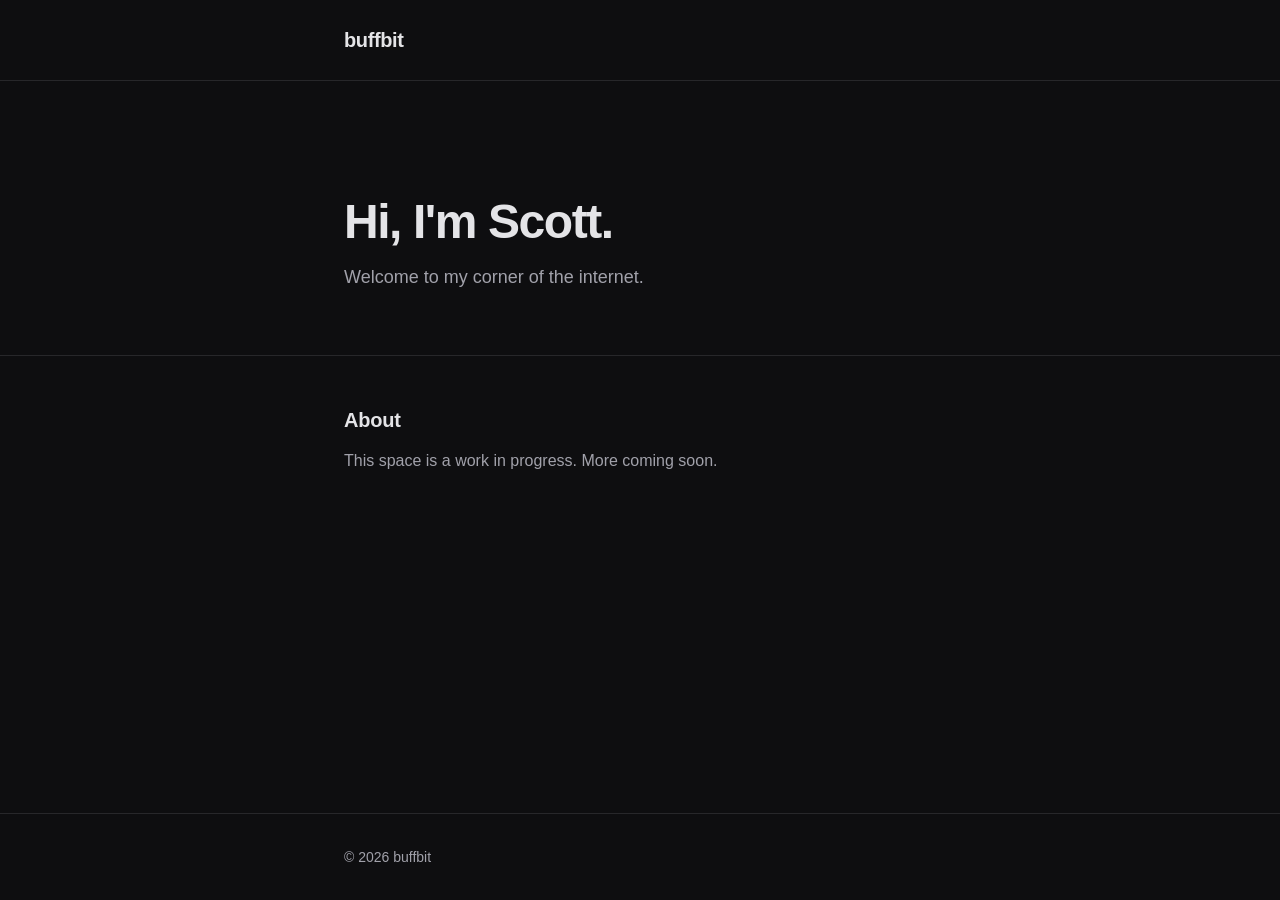
==== index.html @ f9462483 "Initial commit: buffbit.com plain HTML site Co-Authored-By: Claude Opus 4.6 <noreply@anthropic.com>" ====
<!DOCTYPE html>
<html lang="en">
<head>
  <meta charset="UTF-8">
  <meta name="viewport" content="width=device-width, initial-scale=1.0">
  <title>buffbit</title>
  <link rel="stylesheet" href="styles.css">
</head>
<body>
  <header class="header">
    <div class="container">
      <a href="/" class="logo">buffbit</a>
    </div>
  </header>

  <main>
    <section class="hero">
      <div class="container">
        <h1>Hi, I'm Scott.</h1>
        <p class="subtitle">Welcome to my corner of the internet.</p>
      </div>
    </section>

    <section class="about">
      <div class="container">
        <h2>About</h2>
        <p>This space is a work in progress. More coming soon.</p>
      </div>
    </section>
  </main>

  <footer class="footer">
    <div class="container">
      <p>&copy; 2026 buffbit</p>
    </div>
  </footer>
</body>
</html>
---- styles.css ----
:root {
  --color-bg: #0e0e10;
  --color-surface: #1a1a1f;
  --color-text: #e4e4e7;
  --color-text-muted: #a1a1aa;
  --color-accent: #818cf8;
  --color-border: #27272a;
  --font-sans: -apple-system, BlinkMacSystemFont, "Segoe UI", Roboto,
    Helvetica, Arial, sans-serif, "Apple Color Emoji", "Segoe UI Emoji";
  --max-width: 640px;
}

*,
*::before,
*::after {
  margin: 0;
  padding: 0;
  box-sizing: border-box;
}

html {
  font-size: 16px;
  -webkit-text-size-adjust: 100%;
}

body {
  font-family: var(--font-sans);
  background: var(--color-bg);
  color: var(--color-text);
  line-height: 1.6;
  min-height: 100vh;
  display: flex;
  flex-direction: column;
}

.container {
  width: 100%;
  max-width: var(--max-width);
  margin: 0 auto;
  padding: 0 1.5rem;
}

/* Header */
.header {
  padding: 1.5rem 0;
  border-bottom: 1px solid var(--color-border);
}

.logo {
  font-size: 1.25rem;
  font-weight: 700;
  color: var(--color-text);
  text-decoration: none;
  letter-spacing: -0.02em;
}

.logo:hover {
  color: var(--color-accent);
}

/* Hero */
.hero {
  padding: 5rem 0 3rem;
}

.hero h1 {
  font-size: 2.25rem;
  font-weight: 700;
  letter-spacing: -0.03em;
  line-height: 1.2;
  margin-bottom: 0.75rem;
}

.subtitle {
  font-size: 1.125rem;
  color: var(--color-text-muted);
}

/* About */
.about {
  padding: 3rem 0;
  border-top: 1px solid var(--color-border);
}

.about h2 {
  font-size: 1.25rem;
  font-weight: 600;
  margin-bottom: 0.75rem;
  letter-spacing: -0.01em;
}

.about p {
  color: var(--color-text-muted);
}

/* Footer */
.footer {
  margin-top: auto;
  padding: 2rem 0;
  border-top: 1px solid var(--color-border);
}

.footer p {
  font-size: 0.875rem;
  color: var(--color-text-muted);
}

/* Responsive */
@media (min-width: 640px) {
  .hero {
    padding: 7rem 0 4rem;
  }

  .hero h1 {
    font-size: 3rem;
  }
}
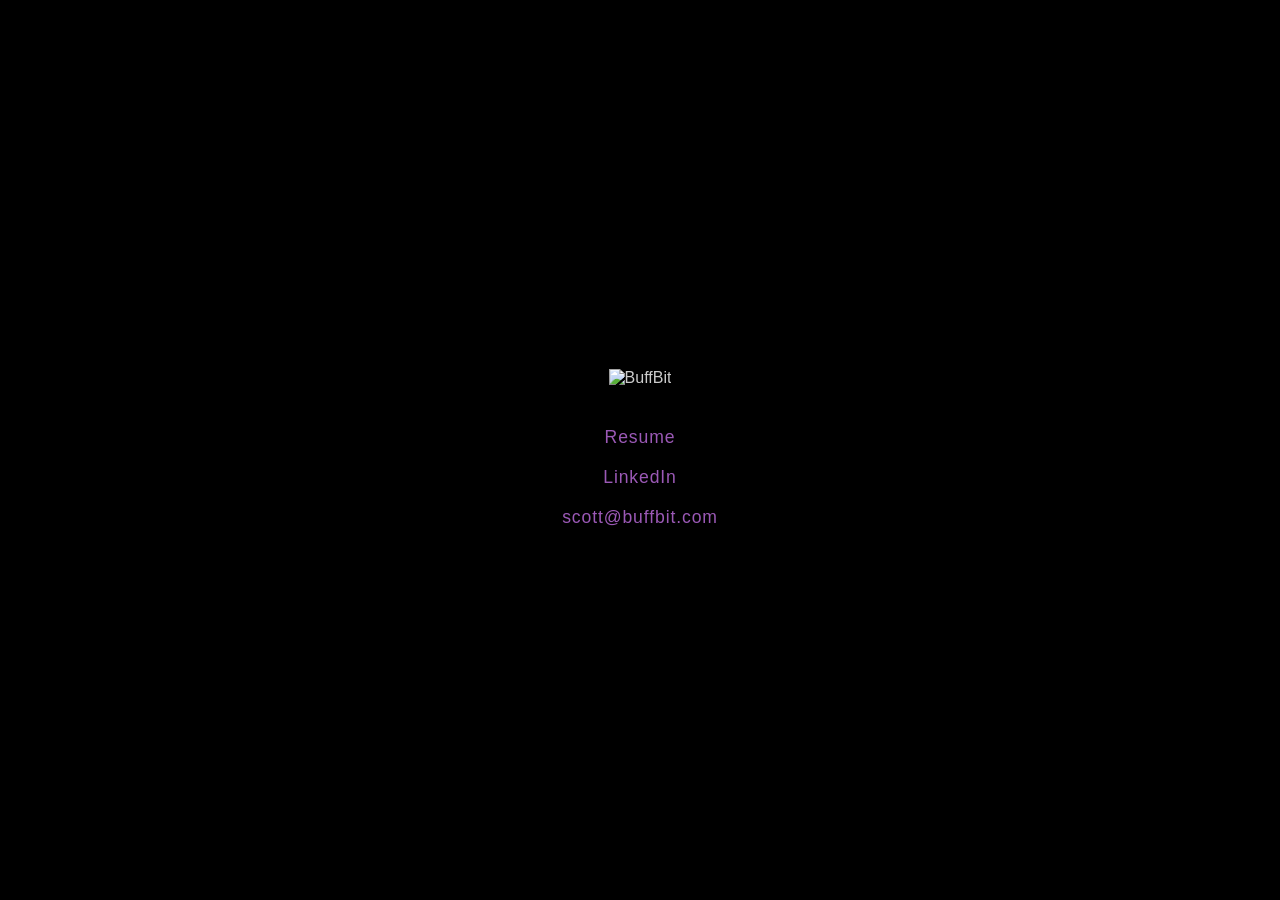
==== commit fd3f4e0f: "Redesign: black/purple theme, ultra-compact single-file site Co-Authored-By: Claude Opus 4.6 <norepl" ====
--- a/index.html
+++ b/index.html
@@ -1,38 +1,27 @@
 <!DOCTYPE html>
 <html lang="en">
 <head>
-  <meta charset="UTF-8">
-  <meta name="viewport" content="width=device-width, initial-scale=1.0">
-  <title>buffbit</title>
-  <link rel="stylesheet" href="styles.css">
+<meta charset="UTF-8">
+<meta name="viewport" content="width=device-width,initial-scale=1">
+<title>BuffBit</title>
+<style>
+*{margin:0;padding:0;box-sizing:border-box}
+body{background:#000;color:#ccc;font-family:-apple-system,BlinkMacSystemFont,"Segoe UI",Roboto,Helvetica,Arial,sans-serif;display:flex;justify-content:center;align-items:center;min-height:100vh;text-align:center}
+main{padding:2rem}
+img{width:274px;height:72px;margin-bottom:2.5rem}
+nav{display:flex;flex-direction:column;gap:1rem}
+a{color:#9b59b6;text-decoration:none;font-size:1.1rem;letter-spacing:.05em;transition:color .2s,border-color .2s;border-bottom:1px solid transparent;padding-bottom:2px}
+a:hover{color:#c39bd3;border-bottom-color:#c39bd3}
+</style>
 </head>
 <body>
-  <header class="header">
-    <div class="container">
-      <a href="/" class="logo">buffbit</a>
-    </div>
-  </header>
-
-  <main>
-    <section class="hero">
-      <div class="container">
-        <h1>Hi, I'm Scott.</h1>
-        <p class="subtitle">Welcome to my corner of the internet.</p>
-      </div>
-    </section>
-
-    <section class="about">
-      <div class="container">
-        <h2>About</h2>
-        <p>This space is a work in progress. More coming soon.</p>
-      </div>
-    </section>
-  </main>
-
-  <footer class="footer">
-    <div class="container">
-      <p>&copy; 2026 buffbit</p>
-    </div>
-  </footer>
+<main>
+<img src="logo.png" alt="BuffBit" width="274" height="72">
+<nav>
+<a href="resume.pdf">Resume</a>
+<a href="https://www.linkedin.com/in/thescottmoore">LinkedIn</a>
+<a href="mailto:scott@buffbit.com">scott@buffbit.com</a>
+</nav>
+</main>
 </body>
 </html>
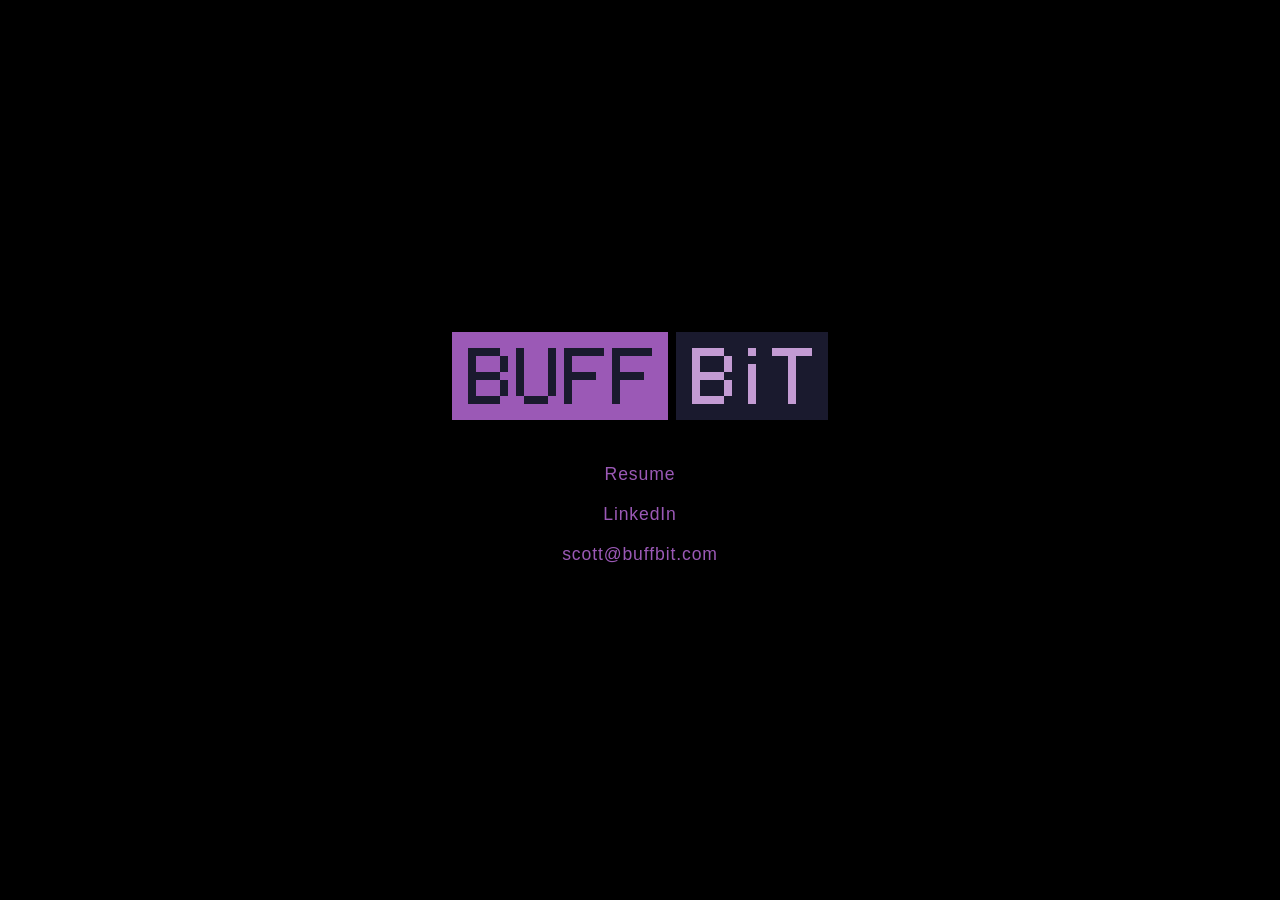
==== commit 6a45f665: "Replace logo with inline SVG in purple theme" ====
--- a/index.html
+++ b/index.html
@@ -8,7 +8,7 @@
 *{margin:0;padding:0;box-sizing:border-box}
 body{background:#000;color:#ccc;font-family:-apple-system,BlinkMacSystemFont,"Segoe UI",Roboto,Helvetica,Arial,sans-serif;display:flex;justify-content:center;align-items:center;min-height:100vh;text-align:center}
 main{padding:2rem}
-img{width:274px;height:72px;margin-bottom:2.5rem}
+svg{width:376px;height:88px;margin-bottom:2.5rem}
 nav{display:flex;flex-direction:column;gap:1rem}
 a{color:#9b59b6;text-decoration:none;font-size:1.1rem;letter-spacing:.05em;transition:color .2s,border-color .2s;border-bottom:1px solid transparent;padding-bottom:2px}
 a:hover{color:#c39bd3;border-bottom-color:#c39bd3}
@@ -16,7 +16,49 @@
 </head>
 <body>
 <main>
-<img src="logo.png" alt="BuffBit" width="274" height="72">
+<svg xmlns="http://www.w3.org/2000/svg" viewBox="0 0 376 88" width="376" height="88" shape-rendering="crispEdges" role="img" aria-label="BuffBit">
+<rect x="0" y="0" width="216" height="88" fill="#9b59b6"/>
+<rect x="16" y="16" width="8" height="8" fill="#1a1a2e"/><rect x="24" y="16" width="8" height="8" fill="#1a1a2e"/><rect x="32" y="16" width="8" height="8" fill="#1a1a2e"/><rect x="40" y="16" width="8" height="8" fill="#1a1a2e"/>
+<rect x="16" y="24" width="8" height="8" fill="#1a1a2e"/><rect x="48" y="24" width="8" height="8" fill="#1a1a2e"/>
+<rect x="16" y="32" width="8" height="8" fill="#1a1a2e"/><rect x="48" y="32" width="8" height="8" fill="#1a1a2e"/>
+<rect x="16" y="40" width="8" height="8" fill="#1a1a2e"/><rect x="24" y="40" width="8" height="8" fill="#1a1a2e"/><rect x="32" y="40" width="8" height="8" fill="#1a1a2e"/><rect x="40" y="40" width="8" height="8" fill="#1a1a2e"/>
+<rect x="16" y="48" width="8" height="8" fill="#1a1a2e"/><rect x="48" y="48" width="8" height="8" fill="#1a1a2e"/>
+<rect x="16" y="56" width="8" height="8" fill="#1a1a2e"/><rect x="48" y="56" width="8" height="8" fill="#1a1a2e"/>
+<rect x="16" y="64" width="8" height="8" fill="#1a1a2e"/><rect x="24" y="64" width="8" height="8" fill="#1a1a2e"/><rect x="32" y="64" width="8" height="8" fill="#1a1a2e"/><rect x="40" y="64" width="8" height="8" fill="#1a1a2e"/>
+<rect x="64" y="16" width="8" height="8" fill="#1a1a2e"/><rect x="96" y="16" width="8" height="8" fill="#1a1a2e"/>
+<rect x="64" y="24" width="8" height="8" fill="#1a1a2e"/><rect x="96" y="24" width="8" height="8" fill="#1a1a2e"/>
+<rect x="64" y="32" width="8" height="8" fill="#1a1a2e"/><rect x="96" y="32" width="8" height="8" fill="#1a1a2e"/>
+<rect x="64" y="40" width="8" height="8" fill="#1a1a2e"/><rect x="96" y="40" width="8" height="8" fill="#1a1a2e"/>
+<rect x="64" y="48" width="8" height="8" fill="#1a1a2e"/><rect x="96" y="48" width="8" height="8" fill="#1a1a2e"/>
+<rect x="64" y="56" width="8" height="8" fill="#1a1a2e"/><rect x="96" y="56" width="8" height="8" fill="#1a1a2e"/>
+<rect x="72" y="64" width="8" height="8" fill="#1a1a2e"/><rect x="80" y="64" width="8" height="8" fill="#1a1a2e"/><rect x="88" y="64" width="8" height="8" fill="#1a1a2e"/>
+<rect x="112" y="16" width="8" height="8" fill="#1a1a2e"/><rect x="120" y="16" width="8" height="8" fill="#1a1a2e"/><rect x="128" y="16" width="8" height="8" fill="#1a1a2e"/><rect x="136" y="16" width="8" height="8" fill="#1a1a2e"/><rect x="144" y="16" width="8" height="8" fill="#1a1a2e"/>
+<rect x="112" y="24" width="8" height="8" fill="#1a1a2e"/>
+<rect x="112" y="32" width="8" height="8" fill="#1a1a2e"/>
+<rect x="112" y="40" width="8" height="8" fill="#1a1a2e"/><rect x="120" y="40" width="8" height="8" fill="#1a1a2e"/><rect x="128" y="40" width="8" height="8" fill="#1a1a2e"/><rect x="136" y="40" width="8" height="8" fill="#1a1a2e"/>
+<rect x="112" y="48" width="8" height="8" fill="#1a1a2e"/>
+<rect x="112" y="56" width="8" height="8" fill="#1a1a2e"/>
+<rect x="112" y="64" width="8" height="8" fill="#1a1a2e"/>
+<rect x="160" y="16" width="8" height="8" fill="#1a1a2e"/><rect x="168" y="16" width="8" height="8" fill="#1a1a2e"/><rect x="176" y="16" width="8" height="8" fill="#1a1a2e"/><rect x="184" y="16" width="8" height="8" fill="#1a1a2e"/><rect x="192" y="16" width="8" height="8" fill="#1a1a2e"/>
+<rect x="160" y="24" width="8" height="8" fill="#1a1a2e"/>
+<rect x="160" y="32" width="8" height="8" fill="#1a1a2e"/>
+<rect x="160" y="40" width="8" height="8" fill="#1a1a2e"/><rect x="168" y="40" width="8" height="8" fill="#1a1a2e"/><rect x="176" y="40" width="8" height="8" fill="#1a1a2e"/><rect x="184" y="40" width="8" height="8" fill="#1a1a2e"/>
+<rect x="160" y="48" width="8" height="8" fill="#1a1a2e"/>
+<rect x="160" y="56" width="8" height="8" fill="#1a1a2e"/>
+<rect x="160" y="64" width="8" height="8" fill="#1a1a2e"/>
+<rect x="224" y="0" width="152" height="88" fill="#1a1a2e"/>
+<rect x="240" y="16" width="8" height="8" fill="#c39bd3"/><rect x="248" y="16" width="8" height="8" fill="#c39bd3"/><rect x="256" y="16" width="8" height="8" fill="#c39bd3"/><rect x="264" y="16" width="8" height="8" fill="#c39bd3"/>
+<rect x="240" y="24" width="8" height="8" fill="#c39bd3"/><rect x="272" y="24" width="8" height="8" fill="#c39bd3"/>
+<rect x="240" y="32" width="8" height="8" fill="#c39bd3"/><rect x="272" y="32" width="8" height="8" fill="#c39bd3"/>
+<rect x="240" y="40" width="8" height="8" fill="#c39bd3"/><rect x="248" y="40" width="8" height="8" fill="#c39bd3"/><rect x="256" y="40" width="8" height="8" fill="#c39bd3"/><rect x="264" y="40" width="8" height="8" fill="#c39bd3"/>
+<rect x="240" y="48" width="8" height="8" fill="#c39bd3"/><rect x="272" y="48" width="8" height="8" fill="#c39bd3"/>
+<rect x="240" y="56" width="8" height="8" fill="#c39bd3"/><rect x="272" y="56" width="8" height="8" fill="#c39bd3"/>
+<rect x="240" y="64" width="8" height="8" fill="#c39bd3"/><rect x="248" y="64" width="8" height="8" fill="#c39bd3"/><rect x="256" y="64" width="8" height="8" fill="#c39bd3"/><rect x="264" y="64" width="8" height="8" fill="#c39bd3"/>
+<rect x="296" y="16" width="8" height="8" fill="#c39bd3"/>
+<rect x="296" y="32" width="8" height="8" fill="#c39bd3"/><rect x="296" y="40" width="8" height="8" fill="#c39bd3"/><rect x="296" y="48" width="8" height="8" fill="#c39bd3"/><rect x="296" y="56" width="8" height="8" fill="#c39bd3"/><rect x="296" y="64" width="8" height="8" fill="#c39bd3"/>
+<rect x="320" y="16" width="8" height="8" fill="#c39bd3"/><rect x="328" y="16" width="8" height="8" fill="#c39bd3"/><rect x="336" y="16" width="8" height="8" fill="#c39bd3"/><rect x="344" y="16" width="8" height="8" fill="#c39bd3"/><rect x="352" y="16" width="8" height="8" fill="#c39bd3"/>
+<rect x="336" y="24" width="8" height="8" fill="#c39bd3"/><rect x="336" y="32" width="8" height="8" fill="#c39bd3"/><rect x="336" y="40" width="8" height="8" fill="#c39bd3"/><rect x="336" y="48" width="8" height="8" fill="#c39bd3"/><rect x="336" y="56" width="8" height="8" fill="#c39bd3"/><rect x="336" y="64" width="8" height="8" fill="#c39bd3"/>
+</svg>
 <nav>
 <a href="resume.pdf">Resume</a>
 <a href="https://www.linkedin.com/in/thescottmoore">LinkedIn</a>
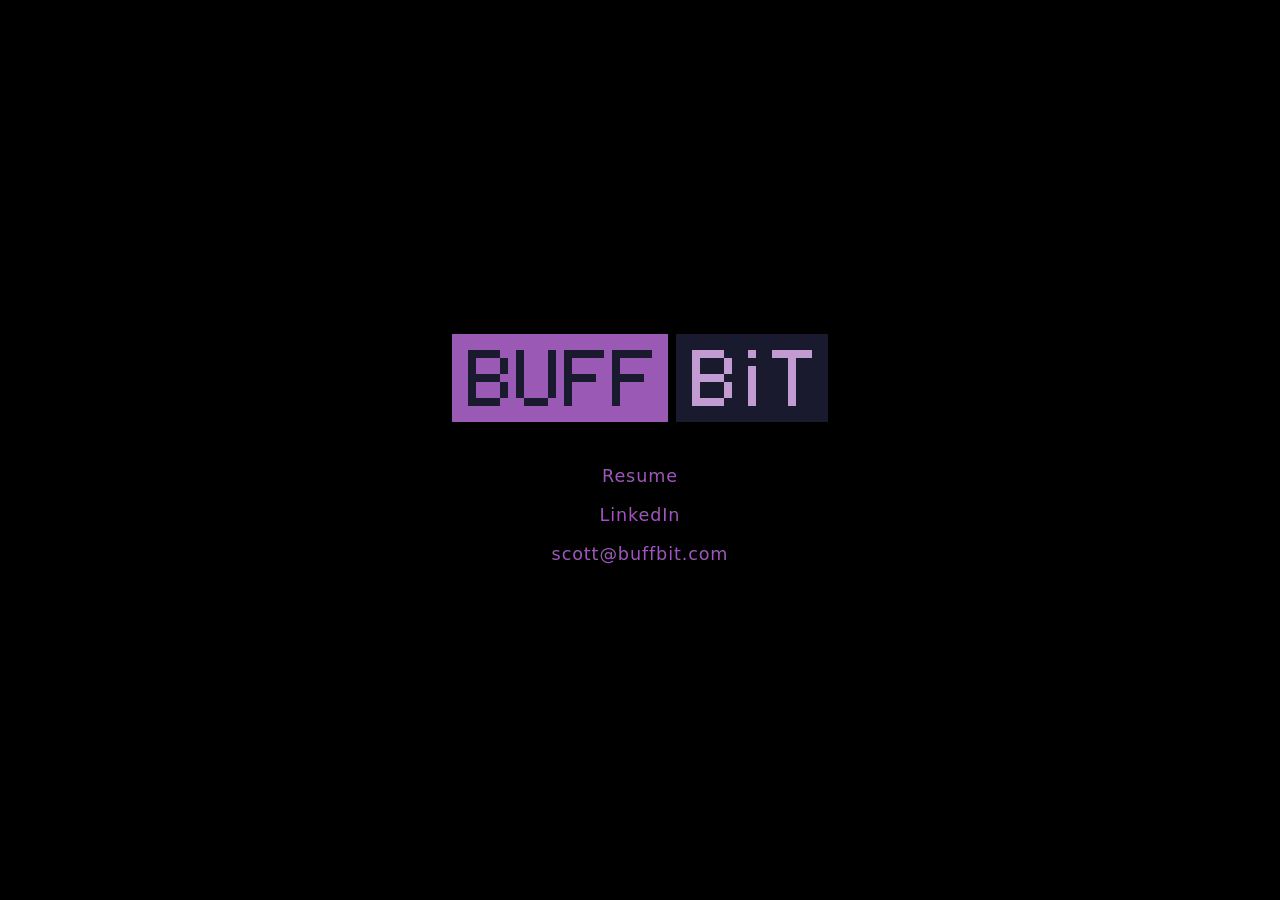
==== commit d737d11d: "Optimize landing page; add resume PDF Page bytes 6.9K → 2.4K (gzipped 1.6K → 893B). Logo SVG condens" ====
--- a/index.html
+++ b/index.html
@@ -1,69 +1 @@
-<!DOCTYPE html>
-<html lang="en">
-<head>
-<meta charset="UTF-8">
-<meta name="viewport" content="width=device-width,initial-scale=1">
-<title>BuffBit</title>
-<style>
-*{margin:0;padding:0;box-sizing:border-box}
-body{background:#000;color:#ccc;font-family:-apple-system,BlinkMacSystemFont,"Segoe UI",Roboto,Helvetica,Arial,sans-serif;display:flex;justify-content:center;align-items:center;min-height:100vh;text-align:center}
-main{padding:2rem}
-svg{width:376px;height:88px;margin-bottom:2.5rem}
-nav{display:flex;flex-direction:column;gap:1rem}
-a{color:#9b59b6;text-decoration:none;font-size:1.1rem;letter-spacing:.05em;transition:color .2s,border-color .2s;border-bottom:1px solid transparent;padding-bottom:2px}
-a:hover{color:#c39bd3;border-bottom-color:#c39bd3}
-</style>
-</head>
-<body>
-<main>
-<svg xmlns="http://www.w3.org/2000/svg" viewBox="0 0 376 88" width="376" height="88" shape-rendering="crispEdges" role="img" aria-label="BuffBit">
-<rect x="0" y="0" width="216" height="88" fill="#9b59b6"/>
-<rect x="16" y="16" width="8" height="8" fill="#1a1a2e"/><rect x="24" y="16" width="8" height="8" fill="#1a1a2e"/><rect x="32" y="16" width="8" height="8" fill="#1a1a2e"/><rect x="40" y="16" width="8" height="8" fill="#1a1a2e"/>
-<rect x="16" y="24" width="8" height="8" fill="#1a1a2e"/><rect x="48" y="24" width="8" height="8" fill="#1a1a2e"/>
-<rect x="16" y="32" width="8" height="8" fill="#1a1a2e"/><rect x="48" y="32" width="8" height="8" fill="#1a1a2e"/>
-<rect x="16" y="40" width="8" height="8" fill="#1a1a2e"/><rect x="24" y="40" width="8" height="8" fill="#1a1a2e"/><rect x="32" y="40" width="8" height="8" fill="#1a1a2e"/><rect x="40" y="40" width="8" height="8" fill="#1a1a2e"/>
-<rect x="16" y="48" width="8" height="8" fill="#1a1a2e"/><rect x="48" y="48" width="8" height="8" fill="#1a1a2e"/>
-<rect x="16" y="56" width="8" height="8" fill="#1a1a2e"/><rect x="48" y="56" width="8" height="8" fill="#1a1a2e"/>
-<rect x="16" y="64" width="8" height="8" fill="#1a1a2e"/><rect x="24" y="64" width="8" height="8" fill="#1a1a2e"/><rect x="32" y="64" width="8" height="8" fill="#1a1a2e"/><rect x="40" y="64" width="8" height="8" fill="#1a1a2e"/>
-<rect x="64" y="16" width="8" height="8" fill="#1a1a2e"/><rect x="96" y="16" width="8" height="8" fill="#1a1a2e"/>
-<rect x="64" y="24" width="8" height="8" fill="#1a1a2e"/><rect x="96" y="24" width="8" height="8" fill="#1a1a2e"/>
-<rect x="64" y="32" width="8" height="8" fill="#1a1a2e"/><rect x="96" y="32" width="8" height="8" fill="#1a1a2e"/>
-<rect x="64" y="40" width="8" height="8" fill="#1a1a2e"/><rect x="96" y="40" width="8" height="8" fill="#1a1a2e"/>
-<rect x="64" y="48" width="8" height="8" fill="#1a1a2e"/><rect x="96" y="48" width="8" height="8" fill="#1a1a2e"/>
-<rect x="64" y="56" width="8" height="8" fill="#1a1a2e"/><rect x="96" y="56" width="8" height="8" fill="#1a1a2e"/>
-<rect x="72" y="64" width="8" height="8" fill="#1a1a2e"/><rect x="80" y="64" width="8" height="8" fill="#1a1a2e"/><rect x="88" y="64" width="8" height="8" fill="#1a1a2e"/>
-<rect x="112" y="16" width="8" height="8" fill="#1a1a2e"/><rect x="120" y="16" width="8" height="8" fill="#1a1a2e"/><rect x="128" y="16" width="8" height="8" fill="#1a1a2e"/><rect x="136" y="16" width="8" height="8" fill="#1a1a2e"/><rect x="144" y="16" width="8" height="8" fill="#1a1a2e"/>
-<rect x="112" y="24" width="8" height="8" fill="#1a1a2e"/>
-<rect x="112" y="32" width="8" height="8" fill="#1a1a2e"/>
-<rect x="112" y="40" width="8" height="8" fill="#1a1a2e"/><rect x="120" y="40" width="8" height="8" fill="#1a1a2e"/><rect x="128" y="40" width="8" height="8" fill="#1a1a2e"/><rect x="136" y="40" width="8" height="8" fill="#1a1a2e"/>
-<rect x="112" y="48" width="8" height="8" fill="#1a1a2e"/>
-<rect x="112" y="56" width="8" height="8" fill="#1a1a2e"/>
-<rect x="112" y="64" width="8" height="8" fill="#1a1a2e"/>
-<rect x="160" y="16" width="8" height="8" fill="#1a1a2e"/><rect x="168" y="16" width="8" height="8" fill="#1a1a2e"/><rect x="176" y="16" width="8" height="8" fill="#1a1a2e"/><rect x="184" y="16" width="8" height="8" fill="#1a1a2e"/><rect x="192" y="16" width="8" height="8" fill="#1a1a2e"/>
-<rect x="160" y="24" width="8" height="8" fill="#1a1a2e"/>
-<rect x="160" y="32" width="8" height="8" fill="#1a1a2e"/>
-<rect x="160" y="40" width="8" height="8" fill="#1a1a2e"/><rect x="168" y="40" width="8" height="8" fill="#1a1a2e"/><rect x="176" y="40" width="8" height="8" fill="#1a1a2e"/><rect x="184" y="40" width="8" height="8" fill="#1a1a2e"/>
-<rect x="160" y="48" width="8" height="8" fill="#1a1a2e"/>
-<rect x="160" y="56" width="8" height="8" fill="#1a1a2e"/>
-<rect x="160" y="64" width="8" height="8" fill="#1a1a2e"/>
-<rect x="224" y="0" width="152" height="88" fill="#1a1a2e"/>
-<rect x="240" y="16" width="8" height="8" fill="#c39bd3"/><rect x="248" y="16" width="8" height="8" fill="#c39bd3"/><rect x="256" y="16" width="8" height="8" fill="#c39bd3"/><rect x="264" y="16" width="8" height="8" fill="#c39bd3"/>
-<rect x="240" y="24" width="8" height="8" fill="#c39bd3"/><rect x="272" y="24" width="8" height="8" fill="#c39bd3"/>
-<rect x="240" y="32" width="8" height="8" fill="#c39bd3"/><rect x="272" y="32" width="8" height="8" fill="#c39bd3"/>
-<rect x="240" y="40" width="8" height="8" fill="#c39bd3"/><rect x="248" y="40" width="8" height="8" fill="#c39bd3"/><rect x="256" y="40" width="8" height="8" fill="#c39bd3"/><rect x="264" y="40" width="8" height="8" fill="#c39bd3"/>
-<rect x="240" y="48" width="8" height="8" fill="#c39bd3"/><rect x="272" y="48" width="8" height="8" fill="#c39bd3"/>
-<rect x="240" y="56" width="8" height="8" fill="#c39bd3"/><rect x="272" y="56" width="8" height="8" fill="#c39bd3"/>
-<rect x="240" y="64" width="8" height="8" fill="#c39bd3"/><rect x="248" y="64" width="8" height="8" fill="#c39bd3"/><rect x="256" y="64" width="8" height="8" fill="#c39bd3"/><rect x="264" y="64" width="8" height="8" fill="#c39bd3"/>
-<rect x="296" y="16" width="8" height="8" fill="#c39bd3"/>
-<rect x="296" y="32" width="8" height="8" fill="#c39bd3"/><rect x="296" y="40" width="8" height="8" fill="#c39bd3"/><rect x="296" y="48" width="8" height="8" fill="#c39bd3"/><rect x="296" y="56" width="8" height="8" fill="#c39bd3"/><rect x="296" y="64" width="8" height="8" fill="#c39bd3"/>
-<rect x="320" y="16" width="8" height="8" fill="#c39bd3"/><rect x="328" y="16" width="8" height="8" fill="#c39bd3"/><rect x="336" y="16" width="8" height="8" fill="#c39bd3"/><rect x="344" y="16" width="8" height="8" fill="#c39bd3"/><rect x="352" y="16" width="8" height="8" fill="#c39bd3"/>
-<rect x="336" y="24" width="8" height="8" fill="#c39bd3"/><rect x="336" y="32" width="8" height="8" fill="#c39bd3"/><rect x="336" y="40" width="8" height="8" fill="#c39bd3"/><rect x="336" y="48" width="8" height="8" fill="#c39bd3"/><rect x="336" y="56" width="8" height="8" fill="#c39bd3"/><rect x="336" y="64" width="8" height="8" fill="#c39bd3"/>
-</svg>
-<nav>
-<a href="resume.pdf">Resume</a>
-<a href="https://www.linkedin.com/in/thescottmoore">LinkedIn</a>
-<a href="mailto:scott@buffbit.com">scott@buffbit.com</a>
-</nav>
-</main>
-</body>
-</html>
+<!doctype html><html lang=en><meta charset=UTF-8><meta name=viewport content="width=device-width,initial-scale=1"><title>BuffBit</title><link rel=icon href="data:image/svg+xml,<svg xmlns='http://www.w3.org/2000/svg' viewBox='0 0 16 16'><rect width='16' height='16' fill='%23000'/><g fill='%239b59b6'><rect x='3' y='2' width='2' height='12'/><rect x='5' y='7' width='6' height='2'/><rect x='9' y='9' width='2' height='3'/><rect x='5' y='12' width='6' height='2'/></g></svg>"><style>body{margin:0;background:#000;color:#ccc;font:1.1rem system-ui,sans-serif;display:grid;place-items:center;min-height:100vh;text-align:center}main{padding:2rem}svg{margin-bottom:2.5rem}nav{display:flex;flex-flow:column;gap:1rem}a{color:#9b59b6;text-decoration:none;letter-spacing:.05em;transition:.2s;border-bottom:1px solid #0000;padding-bottom:2px}a:hover{color:#c39bd3;border-bottom-color:#c39bd3}</style><body><main><svg viewBox="0 0 376 88" width="376" height="88" shape-rendering="crispEdges" role="img" aria-label="BuffBit"><rect width="216" height="88" fill="#9b59b6"/><rect x="224" width="152" height="88" fill="#1a1a2e"/><g fill="#1a1a2e"><rect x="16" y="16" width="8" height="56"/><rect x="16" y="16" width="32" height="8"/><rect x="16" y="40" width="32" height="8"/><rect x="16" y="64" width="32" height="8"/><rect x="48" y="24" width="8" height="16"/><rect x="48" y="48" width="8" height="16"/><rect x="64" y="16" width="8" height="48"/><rect x="96" y="16" width="8" height="48"/><rect x="72" y="64" width="24" height="8"/><rect x="112" y="16" width="8" height="56"/><rect x="112" y="16" width="40" height="8"/><rect x="112" y="40" width="32" height="8"/><rect x="160" y="16" width="8" height="56"/><rect x="160" y="16" width="40" height="8"/><rect x="160" y="40" width="32" height="8"/></g><g fill="#c39bd3"><rect x="240" y="16" width="8" height="56"/><rect x="240" y="16" width="32" height="8"/><rect x="240" y="40" width="32" height="8"/><rect x="240" y="64" width="32" height="8"/><rect x="272" y="24" width="8" height="16"/><rect x="272" y="48" width="8" height="16"/><rect x="296" y="16" width="8" height="8"/><rect x="296" y="32" width="8" height="40"/><rect x="320" y="16" width="40" height="8"/><rect x="336" y="24" width="8" height="48"/></g></svg><nav><a href=resume.pdf>Resume</a><a href=https://www.linkedin.com/in/thescottmoore>LinkedIn</a><a href=mailto:scott@buffbit.com>scott@buffbit.com</a></nav></main>
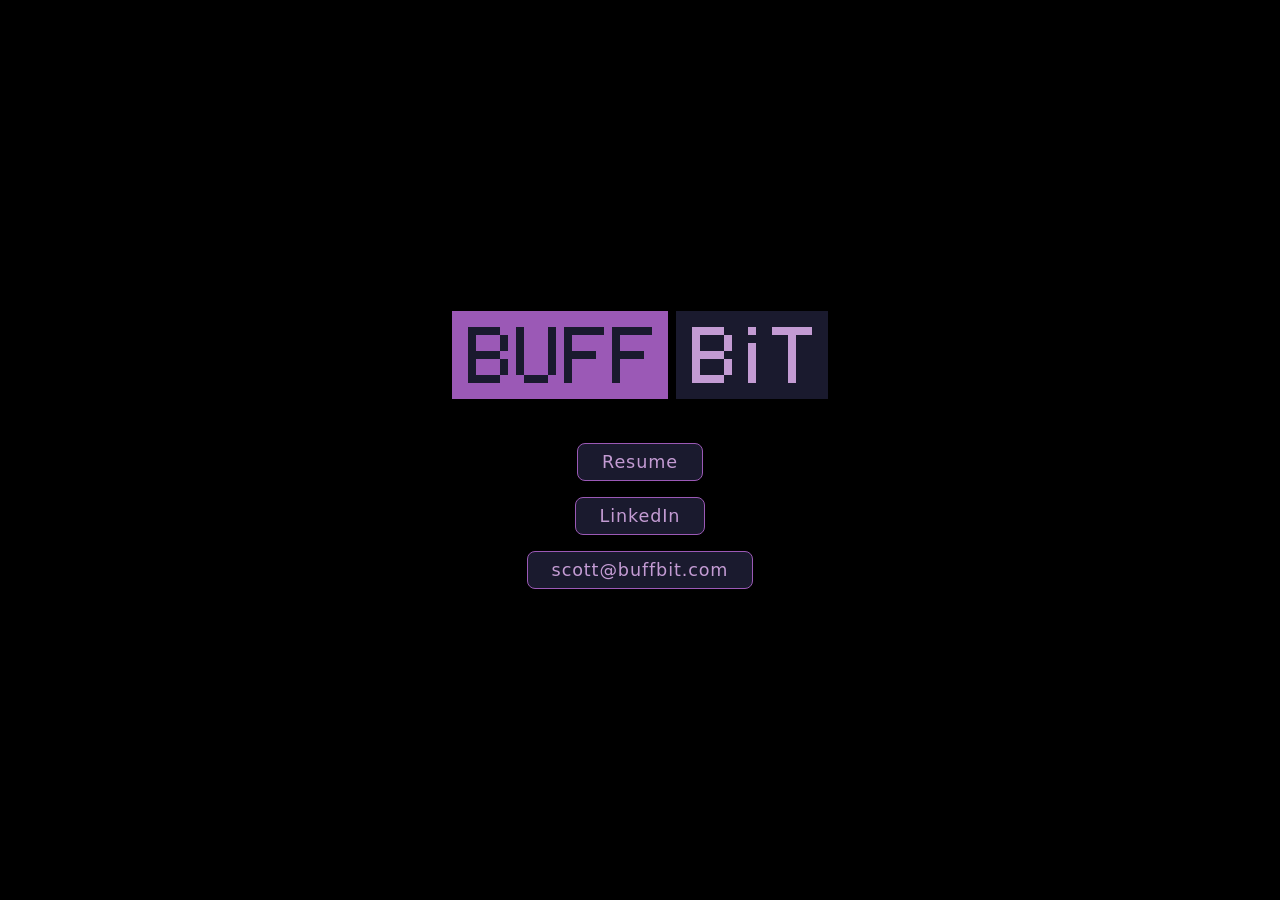
==== commit 366e8f22: "Style nav links as outlined pill buttons Border = #9b59b6 (Buff bg), fill = #1a1a2e (Bit bg), text =" ====
--- a/index.html
+++ b/index.html
@@ -1 +1 @@
-<!doctype html><html lang=en><meta charset=UTF-8><meta name=viewport content="width=device-width,initial-scale=1"><title>BuffBit</title><link rel=icon href="data:image/svg+xml,<svg xmlns='http://www.w3.org/2000/svg' viewBox='0 0 16 16'><rect width='16' height='16' fill='%23000'/><g fill='%239b59b6'><rect x='3' y='2' width='2' height='12'/><rect x='5' y='7' width='6' height='2'/><rect x='9' y='9' width='2' height='3'/><rect x='5' y='12' width='6' height='2'/></g></svg>"><style>body{margin:0;background:#000;color:#ccc;font:1.1rem system-ui,sans-serif;display:grid;place-items:center;min-height:100vh;text-align:center}main{padding:2rem}svg{margin-bottom:2.5rem}nav{display:flex;flex-flow:column;gap:1rem}a{color:#9b59b6;text-decoration:none;letter-spacing:.05em;transition:.2s;border-bottom:1px solid #0000;padding-bottom:2px}a:hover{color:#c39bd3;border-bottom-color:#c39bd3}</style><body><main><svg viewBox="0 0 376 88" width="376" height="88" shape-rendering="crispEdges" role="img" aria-label="BuffBit"><rect width="216" height="88" fill="#9b59b6"/><rect x="224" width="152" height="88" fill="#1a1a2e"/><g fill="#1a1a2e"><rect x="16" y="16" width="8" height="56"/><rect x="16" y="16" width="32" height="8"/><rect x="16" y="40" width="32" height="8"/><rect x="16" y="64" width="32" height="8"/><rect x="48" y="24" width="8" height="16"/><rect x="48" y="48" width="8" height="16"/><rect x="64" y="16" width="8" height="48"/><rect x="96" y="16" width="8" height="48"/><rect x="72" y="64" width="24" height="8"/><rect x="112" y="16" width="8" height="56"/><rect x="112" y="16" width="40" height="8"/><rect x="112" y="40" width="32" height="8"/><rect x="160" y="16" width="8" height="56"/><rect x="160" y="16" width="40" height="8"/><rect x="160" y="40" width="32" height="8"/></g><g fill="#c39bd3"><rect x="240" y="16" width="8" height="56"/><rect x="240" y="16" width="32" height="8"/><rect x="240" y="40" width="32" height="8"/><rect x="240" y="64" width="32" height="8"/><rect x="272" y="24" width="8" height="16"/><rect x="272" y="48" width="8" height="16"/><rect x="296" y="16" width="8" height="8"/><rect x="296" y="32" width="8" height="40"/><rect x="320" y="16" width="40" height="8"/><rect x="336" y="24" width="8" height="48"/></g></svg><nav><a href=resume.pdf>Resume</a><a href=https://www.linkedin.com/in/thescottmoore>LinkedIn</a><a href=mailto:scott@buffbit.com>scott@buffbit.com</a></nav></main>
+<!doctype html><html lang=en><meta charset=UTF-8><meta name=viewport content="width=device-width,initial-scale=1"><title>BuffBit</title><link rel=icon href="data:image/svg+xml,<svg xmlns='http://www.w3.org/2000/svg' viewBox='0 0 16 16'><rect width='16' height='16' fill='%23000'/><g fill='%239b59b6'><rect x='3' y='2' width='2' height='12'/><rect x='5' y='7' width='6' height='2'/><rect x='9' y='9' width='2' height='3'/><rect x='5' y='12' width='6' height='2'/></g></svg>"><style>body{margin:0;background:#000;color:#ccc;font:1.1rem system-ui,sans-serif;display:grid;place-items:center;min-height:100vh;text-align:center}main{padding:2rem}svg{margin-bottom:2.5rem}nav{display:flex;flex-flow:column;gap:1rem;align-items:center}a{padding:.5rem 1.5rem;color:#c39bd3;background:#1a1a2e;border:1px solid #9b59b6;border-radius:.5rem;text-decoration:none;letter-spacing:.05em;transition:.2s}a:hover,a:focus-visible{background:#9b59b6;color:#1a1a2e}</style><body><main><svg viewBox="0 0 376 88" width="376" height="88" shape-rendering="crispEdges" role="img" aria-label="BuffBit"><rect width="216" height="88" fill="#9b59b6"/><rect x="224" width="152" height="88" fill="#1a1a2e"/><g fill="#1a1a2e"><rect x="16" y="16" width="8" height="56"/><rect x="16" y="16" width="32" height="8"/><rect x="16" y="40" width="32" height="8"/><rect x="16" y="64" width="32" height="8"/><rect x="48" y="24" width="8" height="16"/><rect x="48" y="48" width="8" height="16"/><rect x="64" y="16" width="8" height="48"/><rect x="96" y="16" width="8" height="48"/><rect x="72" y="64" width="24" height="8"/><rect x="112" y="16" width="8" height="56"/><rect x="112" y="16" width="40" height="8"/><rect x="112" y="40" width="32" height="8"/><rect x="160" y="16" width="8" height="56"/><rect x="160" y="16" width="40" height="8"/><rect x="160" y="40" width="32" height="8"/></g><g fill="#c39bd3"><rect x="240" y="16" width="8" height="56"/><rect x="240" y="16" width="32" height="8"/><rect x="240" y="40" width="32" height="8"/><rect x="240" y="64" width="32" height="8"/><rect x="272" y="24" width="8" height="16"/><rect x="272" y="48" width="8" height="16"/><rect x="296" y="16" width="8" height="8"/><rect x="296" y="32" width="8" height="40"/><rect x="320" y="16" width="40" height="8"/><rect x="336" y="24" width="8" height="48"/></g></svg><nav><a href=resume.pdf>Resume</a><a href=https://www.linkedin.com/in/thescottmoore>LinkedIn</a><a href=mailto:scott@buffbit.com>scott@buffbit.com</a></nav></main>
